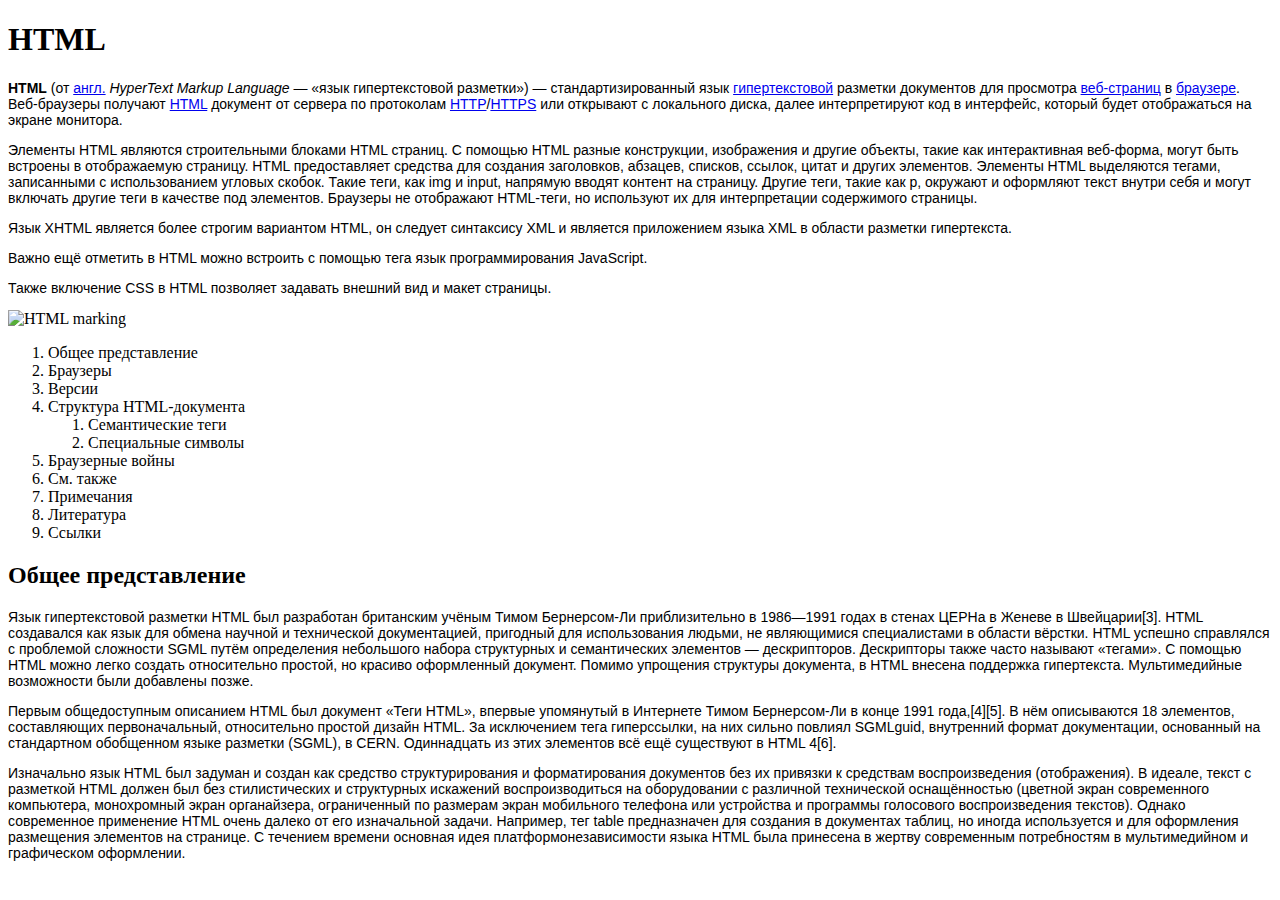
==== test/index.html @ 44e17df9 "before learn <div>" ====
<!DOCTYPE html>
<html lang="en">

<head>
    <meta charset="UTF-8" />
    <meta name="viewport" content="width=device-width, initial-scale=1.0" />
    <title>HTML</title>
    <link rel="stylesheet" href="static/styles/style.css">
</head>

<body>
    <h1>HTML</h1>
    <p>
        <b>HTML</b> (от <a
            href="https://ru.wikipedia.org/wiki/%D0%90%D0%BD%D0%B3%D0%BB%D0%B8%D0%B9%D1%81%D0%BA%D0%B8%D0%B9_%D1%8F%D0%B7%D1%8B%D0%BA"
            target="_blank">англ.</a>
        <span> HyperText Markup Language </span> — «язык гипертекстовой разметки»)
        — стандартизированный язык <a
            href="https://ru.wikipedia.org/wiki/%D0%93%D0%B8%D0%BF%D0%B5%D1%80%D1%82%D0%B5%D0%BA%D1%81%D1%82"
            target="_blank">гипертекстовой</a>
        разметки документов для
        просмотра <a
            href="https://ru.wikipedia.org/wiki/%D0%92%D0%B5%D0%B1-%D1%81%D1%82%D1%80%D0%B0%D0%BD%D0%B8%D1%86%D0%B0"
            target="_blank">веб-страниц</a> в <a
            href="https://ru.wikipedia.org/wiki/%D0%91%D1%80%D0%B0%D1%83%D0%B7%D0%B5%D1%80"
            target="_blank">браузере</a>. Веб-браузеры получают <a href="https://ru.wikipedia.org/wiki/HTML"
            target="_blank">HTML</a> документ от
        сервера по протоколам <a href="https://ru.wikipedia.org/wiki/HTTP" target="_blank">HTTP</a>/<a
            href="https://ru.wikipedia.org/wiki/HTTPS" target="_blank">HTTPS</a> или открывают с локального диска, далее
        интерпретируют код в интерфейс, который будет отображаться на экране
        монитора.
    </p>
    <p>
        Элементы HTML являются строительными блоками HTML страниц. С помощью HTML разные конструкции, изображения и
        другие объекты, такие как интерактивная веб-форма, могут быть встроены в отображаемую страницу. HTML
        предоставляет средства для создания заголовков, абзацев, списков, ссылок, цитат и других элементов. Элементы
        HTML выделяются тегами, записанными с использованием угловых скобок. Такие теги, как img и input,
        напрямую вводят контент на страницу. Другие теги, такие как p, окружают и оформляют текст внутри себя и могут
        включать другие теги в качестве под элементов. Браузеры не
        отображают HTML-теги, но используют их для интерпретации содержимого страницы.
    </p>
    <p>Язык XHTML является более строгим вариантом HTML, он следует синтаксису XML и является приложением языка XML в
        области разметки гипертекста.</p>
    <p>Важно ещё отметить в HTML можно встроить с помощью тега язык программирования JavaScript.</p>
    <p>Также включение CSS в HTML позволяет задавать внешний вид и макет страницы.</p>

    <img src="https://upload.wikimedia.org/wikipedia/commons/thumb/8/84/HTML.svg/274px-HTML.svg.png" alt="HTML marking">
    
    <ol>
        <li>Общее представление</li>
        <li>Браузеры</li>
        <li>Версии</li>
        <li>Структура HTML-документа
            <ol>
                <li>Семантические теги</li>
                <li>Специальные символы</li>
            </ol>
        </li>
        <li>Браузерные войны</li>
        <li>См. также</li>
        <li>Примечания</li>
        <li>Литература</li>
        <li>Ссылки</li>
    </ol>

    <h2>Общее представление</h2>
    <p>Язык гипертекстовой разметки HTML был разработан британским учёным Тимом Бернерсом-Ли приблизительно в 1986—1991
        годах в стенах ЦЕРНа в Женеве в Швейцарии[3]. HTML создавался как язык для обмена научной и технической
        документацией, пригодный для использования людьми, не являющимися специалистами в области вёрстки. HTML успешно
        справлялся с проблемой сложности SGML путём определения небольшого набора структурных и семантических элементов
        — дескрипторов. Дескрипторы также часто называют «тегами». С помощью HTML можно легко создать относительно
        простой, но красиво оформленный документ. Помимо упрощения структуры документа, в HTML внесена поддержка
        гипертекста. Мультимедийные возможности были добавлены позже.</p>
    <p>Первым общедоступным описанием HTML был документ «Теги HTML», впервые упомянутый в Интернете Тимом Бернерсом-Ли в
        конце 1991 года,[4][5]. В нём описываются 18 элементов, составляющих первоначальный, относительно простой дизайн
        HTML. За исключением тега гиперссылки, на них сильно повлиял SGMLguid, внутренний формат документации,
        основанный на стандартном обобщенном языке разметки (SGML), в CERN. Одиннадцать из этих элементов всё ещё
        существуют в HTML 4[6].</p>
    <p>Изначально язык HTML был задуман и создан как средство структурирования и форматирования документов без их
        привязки к средствам воспроизведения (отображения). В идеале, текст с разметкой HTML должен был без
        стилистических и структурных искажений воспроизводиться на оборудовании с различной технической оснащённостью
        (цветной экран современного компьютера, монохромный экран органайзера, ограниченный по размерам экран мобильного
        телефона или устройства и программы голосового воспроизведения текстов). Однако современное применение HTML
        очень далеко от его изначальной задачи. Например, тег table предназначен для создания в документах таблиц, но
        иногда используется и для оформления размещения элементов на странице. С течением времени основная идея
        платформонезависимости языка HTML была принесена в жертву современным потребностям в мультимедийном и
        графическом оформлении.</p>
</body>

</html>
---- test/static/styles/style.css ----
span {
    font-style: oblique;
}

p {
    font-family:Arial; font-size: 14px;
}
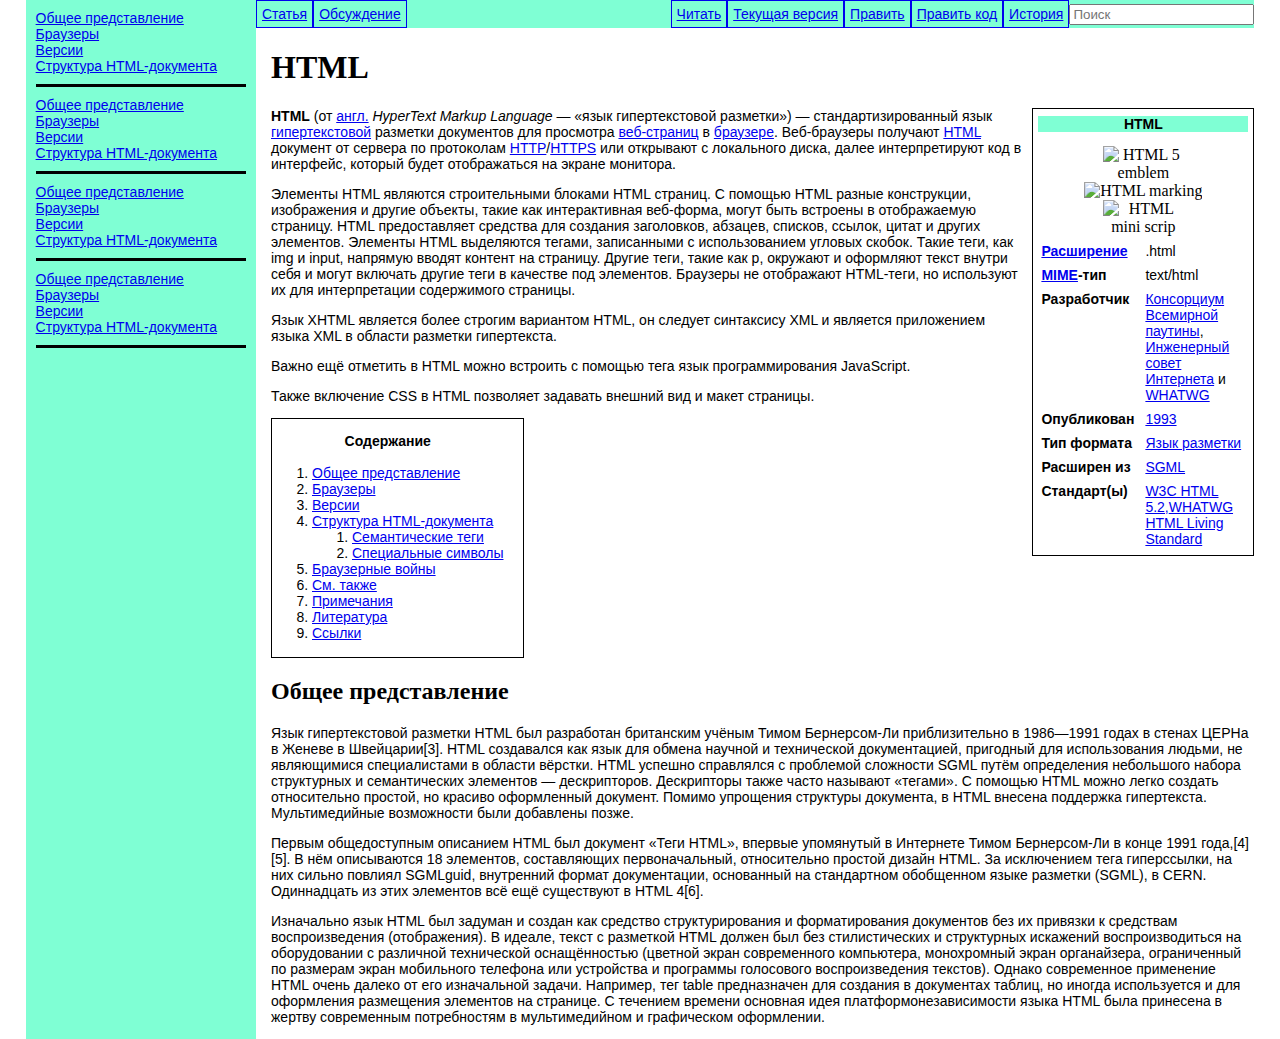
==== commit f31e19b6: "left and upper pannels" ====
--- a/test/index.html
+++ b/test/index.html
@@ -9,82 +9,217 @@
 </head>
 
 <body>
-    <h1>HTML</h1>
-    <p>
-        <b>HTML</b> (от <a
-            href="https://ru.wikipedia.org/wiki/%D0%90%D0%BD%D0%B3%D0%BB%D0%B8%D0%B9%D1%81%D0%BA%D0%B8%D0%B9_%D1%8F%D0%B7%D1%8B%D0%BA"
-            target="_blank">англ.</a>
-        <span> HyperText Markup Language </span> — «язык гипертекстовой разметки»)
-        — стандартизированный язык <a
-            href="https://ru.wikipedia.org/wiki/%D0%93%D0%B8%D0%BF%D0%B5%D1%80%D1%82%D0%B5%D0%BA%D1%81%D1%82"
-            target="_blank">гипертекстовой</a>
-        разметки документов для
-        просмотра <a
-            href="https://ru.wikipedia.org/wiki/%D0%92%D0%B5%D0%B1-%D1%81%D1%82%D1%80%D0%B0%D0%BD%D0%B8%D1%86%D0%B0"
-            target="_blank">веб-страниц</a> в <a
-            href="https://ru.wikipedia.org/wiki/%D0%91%D1%80%D0%B0%D1%83%D0%B7%D0%B5%D1%80"
-            target="_blank">браузере</a>. Веб-браузеры получают <a href="https://ru.wikipedia.org/wiki/HTML"
-            target="_blank">HTML</a> документ от
-        сервера по протоколам <a href="https://ru.wikipedia.org/wiki/HTTP" target="_blank">HTTP</a>/<a
-            href="https://ru.wikipedia.org/wiki/HTTPS" target="_blank">HTTPS</a> или открывают с локального диска, далее
-        интерпретируют код в интерфейс, который будет отображаться на экране
-        монитора.
-    </p>
-    <p>
-        Элементы HTML являются строительными блоками HTML страниц. С помощью HTML разные конструкции, изображения и
-        другие объекты, такие как интерактивная веб-форма, могут быть встроены в отображаемую страницу. HTML
-        предоставляет средства для создания заголовков, абзацев, списков, ссылок, цитат и других элементов. Элементы
-        HTML выделяются тегами, записанными с использованием угловых скобок. Такие теги, как img и input,
-        напрямую вводят контент на страницу. Другие теги, такие как p, окружают и оформляют текст внутри себя и могут
-        включать другие теги в качестве под элементов. Браузеры не
-        отображают HTML-теги, но используют их для интерпретации содержимого страницы.
-    </p>
-    <p>Язык XHTML является более строгим вариантом HTML, он следует синтаксису XML и является приложением языка XML в
-        области разметки гипертекста.</p>
-    <p>Важно ещё отметить в HTML можно встроить с помощью тега язык программирования JavaScript.</p>
-    <p>Также включение CSS в HTML позволяет задавать внешний вид и макет страницы.</p>
-
-    <img src="https://upload.wikimedia.org/wikipedia/commons/thumb/8/84/HTML.svg/274px-HTML.svg.png" alt="HTML marking">
-    
-    <ol>
-        <li>Общее представление</li>
-        <li>Браузеры</li>
-        <li>Версии</li>
-        <li>Структура HTML-документа
-            <ol>
-                <li>Семантические теги</li>
-                <li>Специальные символы</li>
-            </ol>
-        </li>
-        <li>Браузерные войны</li>
-        <li>См. также</li>
-        <li>Примечания</li>
-        <li>Литература</li>
-        <li>Ссылки</li>
-    </ol>
-
-    <h2>Общее представление</h2>
-    <p>Язык гипертекстовой разметки HTML был разработан британским учёным Тимом Бернерсом-Ли приблизительно в 1986—1991
-        годах в стенах ЦЕРНа в Женеве в Швейцарии[3]. HTML создавался как язык для обмена научной и технической
-        документацией, пригодный для использования людьми, не являющимися специалистами в области вёрстки. HTML успешно
-        справлялся с проблемой сложности SGML путём определения небольшого набора структурных и семантических элементов
-        — дескрипторов. Дескрипторы также часто называют «тегами». С помощью HTML можно легко создать относительно
-        простой, но красиво оформленный документ. Помимо упрощения структуры документа, в HTML внесена поддержка
-        гипертекста. Мультимедийные возможности были добавлены позже.</p>
-    <p>Первым общедоступным описанием HTML был документ «Теги HTML», впервые упомянутый в Интернете Тимом Бернерсом-Ли в
-        конце 1991 года,[4][5]. В нём описываются 18 элементов, составляющих первоначальный, относительно простой дизайн
-        HTML. За исключением тега гиперссылки, на них сильно повлиял SGMLguid, внутренний формат документации,
-        основанный на стандартном обобщенном языке разметки (SGML), в CERN. Одиннадцать из этих элементов всё ещё
-        существуют в HTML 4[6].</p>
-    <p>Изначально язык HTML был задуман и создан как средство структурирования и форматирования документов без их
-        привязки к средствам воспроизведения (отображения). В идеале, текст с разметкой HTML должен был без
-        стилистических и структурных искажений воспроизводиться на оборудовании с различной технической оснащённостью
-        (цветной экран современного компьютера, монохромный экран органайзера, ограниченный по размерам экран мобильного
-        телефона или устройства и программы голосового воспроизведения текстов). Однако современное применение HTML
-        очень далеко от его изначальной задачи. Например, тег table предназначен для создания в документах таблиц, но
-        иногда используется и для оформления размещения элементов на странице. С течением времени основная идея
-        платформонезависимости языка HTML была принесена в жертву современным потребностям в мультимедийном и
-        графическом оформлении.</p>
+    <div class="page">
+        <div class="header">
+            <ol>
+                <li><a href="#">Общее представление</a></li>
+                <li><a href="#">Браузеры</a></li>
+                <li><a href="#">Версии</a></li>
+                <li><a href="#">Структура HTML-документа</a></li>
+            </ol>
+            <ol>
+                <li><a href="#">Общее представление</a></li>
+                <li><a href="#">Браузеры</a></li>
+                <li><a href="#">Версии</a></li>
+                <li><a href="#">Структура HTML-документа</a></li>
+            </ol>
+            <ol>
+                <li><a href="#">Общее представление</a></li>
+                <li><a href="#">Браузеры</a></li>
+                <li><a href="#">Версии</a></li>
+                <li><a href="#">Структура HTML-документа</a></li>
+            </ol>
+            <ol>
+                <li><a href="#">Общее представление</a></li>
+                <li><a href="#">Браузеры</a></li>
+                <li><a href="#">Версии</a></li>
+                <li><a href="#">Структура HTML-документа</a></li>
+            </ol>
+        </div>
+        <div class="section">
+            <div class="nav-container">
+                <nav>
+                    <ul>
+                        <li><a href="#">Статья</a></li>
+                        <li><a href="#">Обсуждение</a></li>
+                    </ul>
+                </nav>
+                <nav>
+                    <ul>
+                        <li><a href="#">Читать</a></li>
+                        <li><a href="#">Текущая версия</a></li>
+                        <li><a href="#">Править</a></li>
+                        <li><a href="#">Править код</a></li>
+                        <li><a href="#">История</a></li>
+                        <input type="text" placeholder="Поиск">
+                    </ul>
+                </nav>
+            </div>
+
+            <div class="text-page">
+                <h1>HTML</h1>
+                <div class="img-container">
+                    <p><b>HTML</b></p>
+                    <div>
+                        <img src="https://upload.wikimedia.org/wikipedia/commons/thumb/6/61/HTML5_logo_and_wordmark.svg/1024px-HTML5_logo_and_wordmark.svg.png"
+                            alt="HTML 5 emblem" width="80">
+                        <img src="https://upload.wikimedia.org/wikipedia/commons/thumb/8/84/HTML.svg/274px-HTML.svg.png"
+                            alt="HTML marking">
+                        <img src="https://upload.wikimedia.org/wikipedia/commons/e/e4/HTML_logo.png"
+                            alt="HTML mini scrip" width="80">
+                        <table class="table1" width="100%">
+                            <tr align="left" valign="top">
+                                <th width="100"><a href="#" target="_blank">Расширение</a></th>
+                                <td> .html</td>
+                            </tr>
+                            <tr align="left" valign="top">
+                                <th>
+                                    <a href="#" target="_blank">MIME</a>-тип
+                                </th>
+                                <td>text/html</td>
+                            </tr>
+                            <tr align="left" valign="top">
+                                <th>Разработчик</th>
+                                <td width="100"><a href="#" target="_blank">Консорциум Всемирной паутины</a>, <a
+                                        href="#" target="_blank">Инженерный совет Интернета</a> и <a href="#"
+                                        target="_blank">WHATWG</a>
+                                </td>
+                            </tr>
+                            <tr align="left" valign="top">
+                                <th>Опубликован</th>
+                                <td><a href="#" target="_blank">1993</a></td>
+                            </tr>
+                            <tr align="left" valign="top">
+                                <th>Тип формата</th>
+                                <td><a href="#" target="_blank">Язык разметки</a></td>
+                            </tr>
+                            <tr align="left" valign="top">
+                                <th>Расширен из</th>
+                                <td><a href="#" target="_blank">SGML</a></td>
+                            </tr>
+                            <tr align="left" valign="top">
+                                <th>Стандарт(ы)</th>
+                                <td width="100"><a href="#" target="_blank">W3C HTML 5.2,</a><a href="#"
+                                        target="_blank">WHATWG
+                                        HTML Living Standard</a></td>
+                            </tr>
+                        </table>
+                    </div>
+                </div>
+                <p>
+                    <b>HTML</b> (от <a
+                        href="https://ru.wikipedia.org/wiki/%D0%90%D0%BD%D0%B3%D0%BB%D0%B8%D0%B9%D1%81%D0%BA%D0%B8%D0%B9_%D1%8F%D0%B7%D1%8B%D0%BA"
+                        target="_blank">англ.</a>
+                    <span> HyperText Markup Language </span> — «язык гипертекстовой разметки»)
+                    — стандартизированный язык <a
+                        href="https://ru.wikipedia.org/wiki/%D0%93%D0%B8%D0%BF%D0%B5%D1%80%D1%82%D0%B5%D0%BA%D1%81%D1%82"
+                        target="_blank">гипертекстовой</a>
+                    разметки документов для
+                    просмотра <a
+                        href="https://ru.wikipedia.org/wiki/%D0%92%D0%B5%D0%B1-%D1%81%D1%82%D1%80%D0%B0%D0%BD%D0%B8%D1%86%D0%B0"
+                        target="_blank">веб-страниц</a> в <a
+                        href="https://ru.wikipedia.org/wiki/%D0%91%D1%80%D0%B0%D1%83%D0%B7%D0%B5%D1%80"
+                        target="_blank">браузере</a>. Веб-браузеры получают <a href="https://ru.wikipedia.org/wiki/HTML"
+                        target="_blank">HTML</a> документ от
+                    сервера по протоколам <a href="https://ru.wikipedia.org/wiki/HTTP" target="_blank">HTTP</a>/<a
+                        href="https://ru.wikipedia.org/wiki/HTTPS" target="_blank">HTTPS</a> или открывают с локального
+                    диска,
+                    далее
+                    интерпретируют код в интерфейс, который будет отображаться на экране
+                    монитора.
+                </p>
+                <p>
+                    Элементы HTML являются строительными блоками HTML страниц. С помощью HTML разные конструкции,
+                    изображения и
+                    другие объекты, такие как интерактивная веб-форма, могут быть встроены в отображаемую страницу. HTML
+                    предоставляет средства для создания заголовков, абзацев, списков, ссылок, цитат и других элементов.
+                    Элементы
+                    HTML выделяются тегами, записанными с использованием угловых скобок. Такие теги, как img и input,
+                    напрямую вводят контент на страницу. Другие теги, такие как p, окружают и оформляют текст внутри
+                    себя и
+                    могут
+                    включать другие теги в качестве под элементов. Браузеры не
+                    отображают HTML-теги, но используют их для интерпретации содержимого страницы.
+                </p>
+                <p>Язык XHTML является более строгим вариантом HTML, он следует синтаксису XML и является приложением
+                    языка
+                    XML
+                    в
+                    области разметки гипертекста.</p>
+                <p>Важно ещё отметить в HTML можно встроить с помощью тега язык программирования JavaScript.</p>
+                <p>Также включение CSS в HTML позволяет задавать внешний вид и макет страницы.</p>
+
+                <div class="list-container">
+                    <p>Содержание</p>
+                    <ol>
+                        <li><a href="#">Общее представление</a></li>
+                        <li><a href="#">Браузеры</a></li>
+                        <li><a href="#">Версии</a></li>
+                        <li><a href="#">Структура HTML-документа</a>
+                            <ol>
+                                <li><a href="#">Семантические теги</a></li>
+                                <li><a href="#">Специальные символы</a></li>
+                            </ol>
+                        </li>
+                        <li><a href="#">Браузерные войны</a></li>
+                        <li><a href="#">См. также</a></li>
+                        <li><a href="#">Примечания</a></li>
+                        <li><a href="#">Литература</a></li>
+                        <li><a href="#">Ссылки</a></li>
+                    </ol>
+                </div>
+
+                <h2>Общее представление</h2>
+                <p>Язык гипертекстовой разметки HTML был разработан британским учёным Тимом Бернерсом-Ли приблизительно
+                    в
+                    1986—1991
+                    годах в стенах ЦЕРНа в Женеве в Швейцарии[3]. HTML создавался как язык для обмена научной и
+                    технической
+                    документацией, пригодный для использования людьми, не являющимися специалистами в области вёрстки.
+                    HTML
+                    успешно
+                    справлялся с проблемой сложности SGML путём определения небольшого набора структурных и
+                    семантических
+                    элементов
+                    — дескрипторов. Дескрипторы также часто называют «тегами». С помощью HTML можно легко создать
+                    относительно
+                    простой, но красиво оформленный документ. Помимо упрощения структуры документа, в HTML внесена
+                    поддержка
+                    гипертекста. Мультимедийные возможности были добавлены позже.</p>
+                <p>Первым общедоступным описанием HTML был документ «Теги HTML», впервые упомянутый в Интернете Тимом
+                    Бернерсом-Ли в
+                    конце 1991 года,[4][5]. В нём описываются 18 элементов, составляющих первоначальный, относительно
+                    простой
+                    дизайн
+                    HTML. За исключением тега гиперссылки, на них сильно повлиял SGMLguid, внутренний формат
+                    документации,
+                    основанный на стандартном обобщенном языке разметки (SGML), в CERN. Одиннадцать из этих элементов
+                    всё
+                    ещё
+                    существуют в HTML 4[6].</p>
+                <p>Изначально язык HTML был задуман и создан как средство структурирования и форматирования документов
+                    без
+                    их
+                    привязки к средствам воспроизведения (отображения). В идеале, текст с разметкой HTML должен был без
+                    стилистических и структурных искажений воспроизводиться на оборудовании с различной технической
+                    оснащённостью
+                    (цветной экран современного компьютера, монохромный экран органайзера, ограниченный по размерам
+                    экран
+                    мобильного
+                    телефона или устройства и программы голосового воспроизведения текстов). Однако современное
+                    применение
+                    HTML
+                    очень далеко от его изначальной задачи. Например, тег table предназначен для создания в документах
+                    таблиц,
+                    но
+                    иногда используется и для оформления размещения элементов на странице. С течением времени основная
+                    идея
+                    платформонезависимости языка HTML была принесена в жертву современным потребностям в мультимедийном
+                    и
+                    графическом оформлении.</p>
+            </div>
+        </div>
+    </div>
 </body>
 
 </html>--- a/test/static/styles/style.css
+++ b/test/static/styles/style.css
@@ -1,7 +1,119 @@
+body {
+    margin: 0;
+    padding: 0;
+}
+
 span {
     font-style: oblique;
 }
 
 p {
     font-family:Arial; font-size: 14px;
+}
+
+.list-container {
+    display: inline-block;
+    border-style: solid;
+    border-width: 0.3px;
+    padding-right: 20px;
+}
+
+.list-container>p {
+    text-align: center;
+    font-weight: bold;
+}
+
+/* Правая панель */
+.img-container {
+    float: right;
+    border-style:solid;
+    border-width: 0.3px;
+    padding: 5px;
+    margin-left: 10px;
+    text-align: center;
+}
+
+.img-container>div {
+    display: flex;
+    flex-direction: column;
+    align-items: center;
+}
+
+li {
+    font-family: Arial;
+    font-size: 14px;
+}
+
+.img-container>p {
+    background-color: aquamarine;
+    margin-top: 2px;
+}
+
+th {
+    font-family: Arial;
+    font-size: 14px;
+    padding-top: 5px;
+}
+
+td {
+    font-family: Arial;
+    font-size: 14px;
+    padding-top: 5px;
+}
+
+/* Верхняя панель */
+
+.nav-container {
+    display: flex;
+    justify-content: space-between;
+    background-color: aquamarine;
+}
+
+.nav-container>nav>ul {
+    display: flex;
+    list-style: none;
+    margin: 0;
+    padding: 0;
+    align-items: center;
+}
+
+.nav-container>nav>ul>li>a {
+    display: block;
+    padding: 5px;
+    border-style: solid;
+    border-width: 0.5px;
+}
+
+@media (max-width: 900px) {
+    .nav-container {
+        flex-direction: column;
+    }
+}
+
+/* Боковая панель */
+.page {
+    display: flex;
+    justify-content: center;
+}
+
+.header {
+    width: 18%;
+    background-color:aquamarine ;
+}
+
+.text-page {
+    padding-left: 15px;
+}
+
+.section {
+    width: 78%;
+}
+
+.header>ol {
+    list-style: none;
+    border-bottom-style: solid;
+    border-width: o.5px;
+    margin: 10px;
+    padding: 0;
+    padding-bottom: 10px;
 }